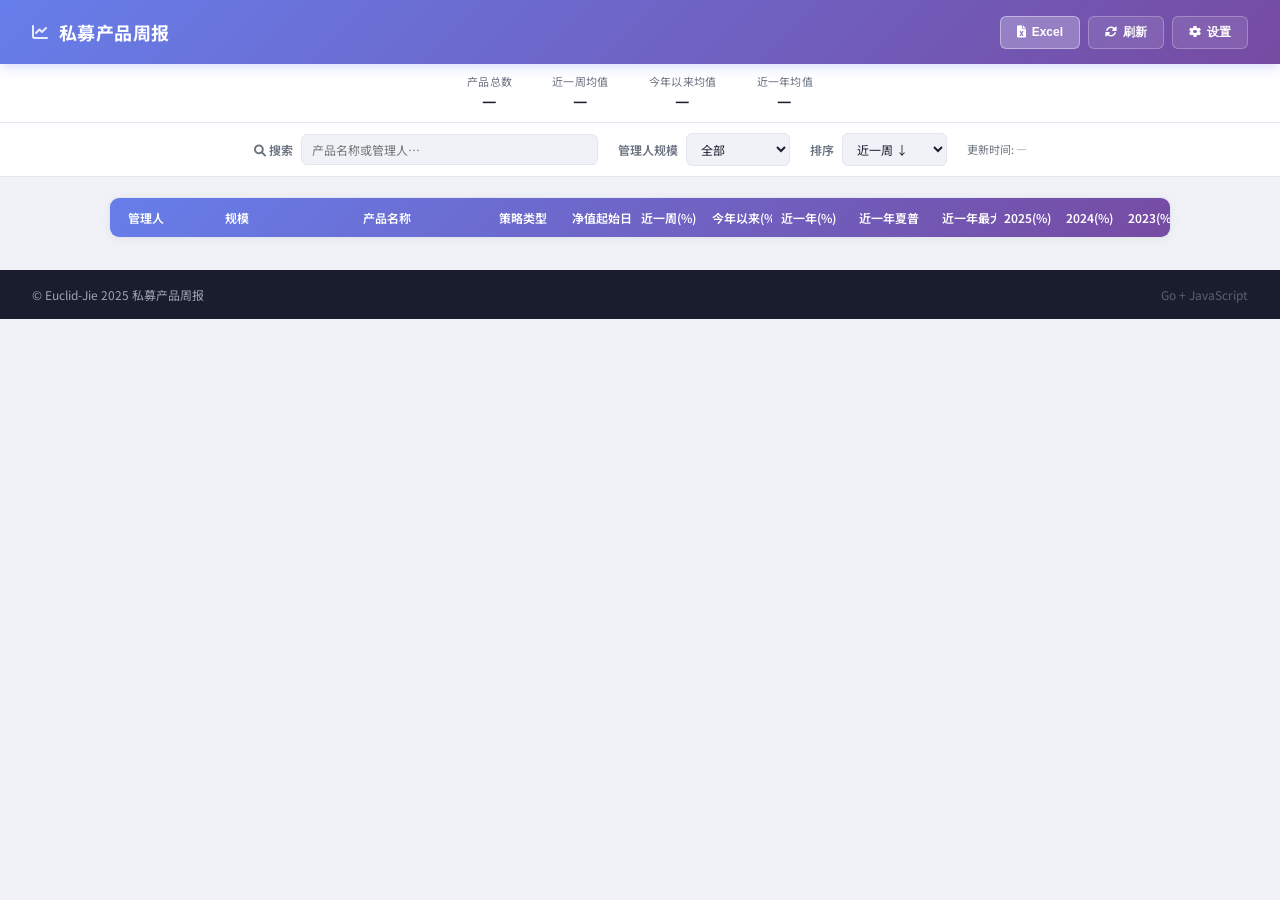
==== go/assets/templates/index.html @ f4b11f1a "v3: Go桌面应用重写，单exe分发 - 新增 go/ 目录：Go源码重写整个应用   - WebView2原生窗口，无需浏览器   - 静态资源全部内嵌进exe（embed）   - ico编译进" ====
<!DOCTYPE html>
<html lang="zh-CN">
<head>
    <meta charset="UTF-8">
    <meta name="viewport" content="width=device-width, initial-scale=1.0">
    <title>私募产品周报</title>
    <link rel="icon" href="/icon.ico" type="image/x-icon">
    <link rel="stylesheet" href="/static/style.css">
    <link rel="stylesheet" href="https://cdnjs.cloudflare.com/ajax/libs/font-awesome/6.0.0/css/all.min.css">
    <link href="https://fonts.googleapis.com/css2?family=Noto+Sans+SC:wght@400;500;600;700&display=swap" rel="stylesheet">
</head>
<body>

<header class="header">
    <div class="header-content">
        <h1><i class="fas fa-chart-line"></i> 私募产品周报 <span class="header-meta" id="headerMeta"></span></h1>
    </div>
    <div class="export-controls">
        <button onclick="exportExcel()" class="btn btn-primary"><i class="fas fa-file-excel"></i> Excel</button>
        <button onclick="refreshData()" class="btn btn-secondary"><i class="fas fa-sync-alt"></i> 刷新</button>
        <button onclick="openSettings()" class="btn btn-secondary"><i class="fas fa-cog"></i> 设置</button>
    </div>
</header>

<div class="app-body">
    <!-- 左侧策略导航 -->
    <nav class="strategy-nav" id="strategyButtons"></nav>

    <!-- 右侧主内容 -->
    <div class="main-content">
        <div class="stats-bar">
            <div class="hstat">
                <div class="hstat-label">产品总数</div>
                <div class="hstat-value" id="totalFunds">—</div>
            </div>
            <div class="hstat">
                <div class="hstat-label">近一周均值</div>
                <div class="hstat-value" id="avg_recent_week">—</div>
            </div>
            <div class="hstat">
                <div class="hstat-label">今年以来均值</div>
                <div class="hstat-value" id="avgYtd">—</div>
            </div>
            <div class="hstat">
                <div class="hstat-label">近一年均值</div>
                <div class="hstat-value" id="avg_recent_year">—</div>
            </div>
        </div>

        <div class="filter-controls">
            <div class="filter-group">
                <label><i class="fas fa-search"></i> 搜索</label>
                <input type="text" id="searchInput" placeholder="产品名称或管理人…" onkeyup="filterTable()">
            </div>
            <div class="filter-group">
                <label>管理人规模</label>
                <select id="scaleSelect" onchange="filterByScale()">
                    <option value="all" selected>全部</option>
                    <option value="large">50亿及以上</option>
                    <option value="small">50亿以下</option>
                </select>
            </div>
            <div class="filter-group">
                <label>排序</label>
                <select id="sortSelect" onchange="sortTable()">
                    <option value="recent_week">近一周 ↓</option>
                    <option value="ytd">今年以来 ↓</option>
                    <option value="recent_year">近一年 ↓</option>
                    <option value="name">产品名称</option>
                    <option value="manager">管理人</option>
                </select>
            </div>
            <div style="font-size:11px; color:var(--muted)">
                更新时间: <span id="updateTime">—</span>
            </div>
        </div>

        <div class="table-wrapper">
            <div class="table-container">
                <table id="fundTable">
                    <thead>
                        <tr>
                            <th>管理人</th>
                            <th>规模</th>
                            <th>产品名称</th>
                            <th>策略类型</th>
                            <th>净值起始日</th>
                            <th>近一周(%)</th>
                            <th>今年以来(%)</th>
                            <th>近一年(%)</th>
                            <th>近一年夏普</th>
                            <th>近一年最大回撤(%)</th>
                            <th>2025(%)</th>
                            <th>2024(%)</th>
                            <th>2023(%)</th>
                        </tr>
                    </thead>
                    <tbody id="tableBody"></tbody>
                </table>
            </div>
        </div>

        <footer class="footer">
            <span>© Euclid-Jie 2025 私募产品周报</span>
            <span class="copyright">Go + JavaScript</span>
        </footer>
    </div>
</div>

<div id="loading" class="loading">
    <i class="fas fa-spinner fa-spin"></i> 加载数据中…
</div>

<div id="settingsModal" style="display:none;position:fixed;inset:0;background:rgba(0,0,0,.5);z-index:1000;align-items:center;justify-content:center;">
  <div style="background:#fff;border-radius:8px;padding:28px 32px;width:420px;max-width:95vw;">
    <h2 style="margin:0 0 20px;font-size:16px;">设置</h2>
    <div style="display:grid;gap:10px;">
      <label style="font-size:13px;color:#555">数据库地址</label>
      <input id="s_host" placeholder="127.0.0.1" style="padding:6px 8px;border:1px solid #ddd;border-radius:4px;font-size:13px;">
      <label style="font-size:13px;color:#555">端口</label>
      <input id="s_port" placeholder="3306" style="padding:6px 8px;border:1px solid #ddd;border-radius:4px;font-size:13px;">
      <label style="font-size:13px;color:#555">用户名</label>
      <input id="s_user" placeholder="dev" style="padding:6px 8px;border:1px solid #ddd;border-radius:4px;font-size:13px;">
      <label style="font-size:13px;color:#555">密码</label>
      <input id="s_pass" type="password" style="padding:6px 8px;border:1px solid #ddd;border-radius:4px;font-size:13px;">
      <label style="font-size:13px;color:#555">最新交易日 (last_day)</label>
      <input id="s_lastday" placeholder="2026-05-22" style="padding:6px 8px;border:1px solid #ddd;border-radius:4px;font-size:13px;">
      <label style="font-size:13px;color:#555">更新节假日文件 (Chinese_special_holiday.txt)</label>
      <input id="s_holiday" type="file" accept=".txt" style="font-size:13px;">
    </div>
    <div id="settingsMsg" style="min-height:20px;font-size:12px;margin-top:10px;color:green;"></div>
    <div style="display:flex;gap:10px;justify-content:flex-end;margin-top:16px;">
      <button onclick="closeSettings()" style="padding:6px 16px;border:1px solid #ddd;background:#f5f5f5;border-radius:4px;cursor:pointer;">取消</button>
      <button onclick="saveSettings()" style="padding:6px 16px;background:#4c51bf;color:#fff;border:none;border-radius:4px;cursor:pointer;">保存</button>
    </div>
  </div>
</div>

<script>
    let allFundsData = [];
    let fundsData = [];
    let currentStrategy = 'all';
    let currentScale = 'all';
    let currentSearch = '';

    async function loadIntervals() {
        try {
            const d = await (await fetch('/api/intervals')).json();
            document.getElementById('headerMeta').textContent =
                `近一周 ${d.week_begin} ~ ${d.week_end} · 今年以来 ${d.ytd_begin} ~ ${d.ytd_end}`;
        } catch (e) {}
    }

    async function loadData() {
        showLoading(true);
        try {
            const data = await (await fetch('/api/data')).json();
            allFundsData = data.funds;
            fundsData = [...allFundsData];
            filterAndRender();
            document.getElementById('updateTime').textContent = new Date().toLocaleString('zh-CN');
        } catch (e) {
            alert('加载数据失败，请检查网络连接');
        }
        showLoading(false);
    }

    async function loadStrategies() {
        try {
            const data = await (await fetch('/api/strategies')).json();
            const container = document.getElementById('strategyButtons');
            container.innerHTML = '';

            const allBtn = document.createElement('button');
            allBtn.className = 'strategy-btn active';
            allBtn.innerHTML = '<i class="fas fa-th-large"></i><span>全部</span>';
            allBtn.dataset.strategy = 'all';
            allBtn.onclick = () => filterByStrategy('all');
            container.appendChild(allBtn);

            data.strategies.forEach(s => {
                const btn = document.createElement('button');
                btn.className = 'strategy-btn';
                btn.innerHTML = `<span>${s}</span>`;
                btn.dataset.strategy = s;
                btn.onclick = () => filterByStrategy(s);
                container.appendChild(btn);
            });
        } catch (e) {}
    }

    function filterByStrategy(strategy) {
        currentStrategy = strategy;
        document.querySelectorAll('.strategy-btn').forEach(btn => {
            btn.classList.toggle('active', btn.dataset.strategy === strategy);
        });
        filterAndRender();
    }

    function filterByScale() {
        currentScale = document.getElementById('scaleSelect').value;
        filterAndRender();
    }

    function filterTable() {
        currentSearch = document.getElementById('searchInput').value.toLowerCase();
        filterAndRender();
    }

    function filterAndRender() {
        fundsData = allFundsData.filter(fund => {
            if (currentStrategy !== 'all' && fund.strategy !== currentStrategy) return false;
            if (currentScale === 'large' && fund.scale_level === '小厂') return false;
            if (currentScale === 'small' && fund.scale_level === '大厂') return false;
            if (currentSearch) {
                const m = (fund.manager || '').toLowerCase();
                const p = (fund.product_name || '').toLowerCase();
                if (!m.includes(currentSearch) && !p.includes(currentSearch)) return false;
            }
            return true;
        });
        sortTable();
        updateStats();
    }

    function renderTable(data) {
        const tbody = document.getElementById('tableBody');
        tbody.innerHTML = '';
        const fmt = v => {
            if (v === undefined || v === 'nan' || v === '-') return '-';
            const n = parseFloat(v);
            return isNaN(n) ? v : n.toFixed(2);
        };
        const cls = (v, inv = false) => {
            const n = parseFloat(v);
            if (isNaN(n)) return '';
            if (n > 0) return inv ? 'negative' : 'positive';
            if (n < 0) return inv ? 'positive' : 'negative';
            return '';
        };
        data.forEach(fund => {
            const tr = document.createElement('tr');
            if (fund.manager === '基准') tr.classList.add('benchmark-row');
            tr.innerHTML = `
                <td>${fund.manager || '-'}</td>
                <td class="scale">${fund.scale || '-'}</td>
                <td class="product-name">${fund.product_name || '-'}</td>
                <td>${fund.strategy || '-'}</td>
                <td>${fund.start_date || '-'}</td>
                <td class="${cls(fund.recent_week)} highlight">${fmt(fund.recent_week)}</td>
                <td class="${cls(fund.ytd)} highlight">${fmt(fund.ytd)}</td>
                <td class="${cls(fund.recent_year)}">${fmt(fund.recent_year)}</td>
                <td class="${cls(fund.recent_year_sharpe)}">${fmt(fund.recent_year_sharpe)}</td>
                <td class="mdd">${fmt(fund.recent_year_mdd)}</td>
                <td class="${cls(fund.y2025)}">${fmt(fund.y2025)}</td>
                <td class="${cls(fund.y2024)}">${fmt(fund.y2024)}</td>
                <td class="${cls(fund.y2023)}">${fmt(fund.y2023)}</td>
            `;
            tbody.appendChild(tr);
        });
    }

    function sortTable() {
        const by = document.getElementById('sortSelect').value;
        const numVal = (f, k) => { const v = parseFloat(f[k]); return isNaN(v) ? null : v; };
        const sorted = [...fundsData].sort((a, b) => {
            switch (by) {
                case 'name':    return (a.product_name || '').localeCompare(b.product_name || '');
                case 'manager': return (a.manager || '').localeCompare(b.manager || '');
                default: {
                    const k = by;
                    const av = numVal(a, k), bv = numVal(b, k);
                    if (av === null && bv === null) return 0;
                    if (av === null) return 1;
                    if (bv === null) return -1;
                    return bv - av;
                }
            }
        });
        renderTable(sorted);
    }

    function updateStats() {
        const d = fundsData.filter(f => f.scale_level !== 'benchmark');
        document.getElementById('totalFunds').textContent = d.length;
        const avg = key => {
            const vals = d.map(f => parseFloat(f[key])).filter(v => !isNaN(v));
            if (!vals.length) return '—';
            return (vals.reduce((a, b) => a + b, 0) / vals.length).toFixed(2) + '%';
        };
        document.getElementById('avg_recent_week').textContent = avg('recent_week');
        document.getElementById('avgYtd').textContent = avg('ytd');
        document.getElementById('avg_recent_year').textContent = avg('recent_year');
    }

    function exportExcel() { window.open('/api/export/excel', '_blank'); }
    function refreshData() { fetch('/api/refresh', {method:'POST'}).then(() => loadData()); }
    function showLoading(s) { document.getElementById('loading').style.display = s ? 'flex' : 'none'; }

    async function openSettings() {
        const d = await (await fetch('/api/config')).json();
        document.getElementById('s_host').value = d.db_host || '';
        document.getElementById('s_port').value = d.db_port || '3306';
        document.getElementById('s_user').value = d.db_user || '';
        document.getElementById('s_pass').value = d.db_pass || '';
        document.getElementById('s_lastday').value = d.last_day || '';
        document.getElementById('settingsMsg').textContent = '';
        document.getElementById('settingsModal').style.display = 'flex';
    }
    function closeSettings() { document.getElementById('settingsModal').style.display = 'none'; }

    async function saveSettings() {
        const msg = document.getElementById('settingsMsg');
        const body = {
            db_host: document.getElementById('s_host').value.trim(),
            db_port: document.getElementById('s_port').value.trim() || '3306',
            db_user: document.getElementById('s_user').value.trim(),
            db_pass: document.getElementById('s_pass').value,
            last_day: document.getElementById('s_lastday').value.trim(),
        };
        const r = await fetch('/api/config', {method:'POST', headers:{'Content-Type':'application/json'}, body: JSON.stringify(body)});
        if (!r.ok) { msg.style.color='red'; msg.textContent = '保存失败: ' + await r.text(); return; }

        const file = document.getElementById('s_holiday').files[0];
        if (file) {
            const fd = new FormData(); fd.append('file', file);
            const r2 = await fetch('/api/config/holiday', {method:'POST', body: fd});
            if (!r2.ok) { msg.style.color='red'; msg.textContent = '节假日文件上传失败'; return; }
        }

        msg.style.color = 'green'; msg.textContent = '保存成功，数据已刷新';
        loadIntervals(); loadData(); loadStrategies();
        setTimeout(closeSettings, 1000);
    }

    document.addEventListener('DOMContentLoaded', () => {
        loadIntervals();
        loadStrategies();
        fetch('/api/status').then(r => r.json()).then(d => {
            if (!d.configured) { openSettings(); } else { loadData(); }
        });
    });

    document.addEventListener('keydown', e => {
        if (e.ctrlKey && e.key === 's') { e.preventDefault(); exportExcel(); }
        if (e.ctrlKey && e.key === 'f') { e.preventDefault(); document.getElementById('searchInput').focus(); }
    });
</script>
</body>
</html>
---- static/style.css ----
* { margin: 0; padding: 0; box-sizing: border-box; }

:root {
    --accent: #667eea;
    --accent2: #764ba2;
    --bg: #f0f2f8;
    --surface: #ffffff;
    --border: #e2e6f0;
    --text: #1a1d2e;
    --muted: #6b7280;
    --positive: #e53e3e;
    --negative: #38a169;
    --highlight-bg: rgba(102,126,234,0.07);
}

body {
    font-family: 'Noto Sans SC', 'PingFang SC', 'Microsoft YaHei', sans-serif;
    background: var(--bg);
    min-height: 100vh;
    color: var(--text);
    font-size: 13px;
}

/* ── Header ── */
.header {
    background: linear-gradient(135deg, #667eea 0%, #764ba2 100%);
    color: white;
    padding: 0 32px;
    display: flex;
    justify-content: space-between;
    align-items: center;
    height: 64px;
    position: sticky;
    top: 0;
    z-index: 100;
    box-shadow: 0 2px 12px rgba(102,126,234,0.3);
}

.header-content h1 {
    font-size: 18px;
    font-weight: 700;
    letter-spacing: 0.5px;
    display: flex;
    align-items: center;
    gap: 10px;
}

.header-content h1 i { font-size: 16px; opacity: 0.85; }
.header-meta { font-size: 11px; font-weight: 400; opacity: 0.65; letter-spacing: 0.3px; }
.subtitle { display: none; }

.stats-bar {
    background: var(--surface);
    border-bottom: 1px solid var(--border);
    padding: 10px 32px;
    display: flex;
    gap: 40px;
    justify-content: center;
}

.hstat {
    text-align: center;
    line-height: 1.4;
}

.hstat-label {
    font-size: 11px;
    color: var(--muted);
    letter-spacing: 0.3px;
}

.hstat-value {
    font-size: 16px;
    font-weight: 700;
    color: var(--text);
}

.export-controls {
    display: flex;
    gap: 8px;
}

/* ── Buttons ── */
.btn {
    padding: 7px 16px;
    border: none;
    border-radius: 6px;
    font-size: 12px;
    font-weight: 600;
    cursor: pointer;
    transition: opacity 0.2s, transform 0.15s;
    display: flex;
    align-items: center;
    gap: 6px;
    white-space: nowrap;
}

.btn:hover { opacity: 0.88; transform: translateY(-1px); }

.btn-primary  { background: rgba(255,255,255,0.25); color: white; border: 1px solid rgba(255,255,255,0.4); }
.btn-warning  { background: rgba(255,255,255,0.15); color: white; border: 1px solid rgba(255,255,255,0.3); }
.btn-secondary{ background: rgba(255,255,255,0.1);  color: white; border: 1px solid rgba(255,255,255,0.25); }

/* ── Strategy Tabs ── */
.strategy-bar {
    background: var(--surface);
    border-bottom: 1px solid var(--border);
    padding: 0 32px;
    display: flex;
    gap: 0;
    overflow-x: auto;
    scrollbar-width: none;
    justify-content: center;
}

.strategy-bar::-webkit-scrollbar { display: none; }

.strategy-btn {
    padding: 12px 18px;
    border: none;
    background: none;
    color: var(--muted);
    font-size: 13px;
    font-weight: 500;
    cursor: pointer;
    border-bottom: 2px solid transparent;
    transition: color 0.2s, border-color 0.2s;
    white-space: nowrap;
    font-family: inherit;
}

.strategy-btn:hover { color: var(--accent); }

.strategy-btn.active {
    color: var(--accent);
    border-bottom-color: var(--accent);
    font-weight: 600;
}

/* ── Filter Bar ── */
.filter-controls {
    background: var(--surface);
    padding: 10px 32px;
    display: flex;
    gap: 20px;
    align-items: center;
    border-bottom: 1px solid var(--border);
    flex-wrap: wrap;
    justify-content: center;
}

.filter-group {
    display: flex;
    align-items: center;
    gap: 8px;
}

.filter-group label {
    font-size: 12px;
    font-weight: 600;
    color: var(--muted);
    white-space: nowrap;
}

.filter-group input,
.filter-group select {
    padding: 6px 10px;
    border: 1px solid var(--border);
    border-radius: 6px;
    font-size: 12px;
    font-family: inherit;
    background: var(--bg);
    color: var(--text);
    transition: border-color 0.2s;
}

.filter-group input:focus,
.filter-group select:focus {
    outline: none;
    border-color: var(--accent);
    background: white;
}

/* ── Table Wrapper ── */
.table-wrapper {
    padding: 20px 32px 32px;
}

.table-container {
    overflow-x: auto;
    border-radius: 10px;
    border: 1px solid var(--border);
    box-shadow: 0 2px 12px rgba(0,0,0,0.05);
    max-width: fit-content;
    margin: 0 auto;
}

/* ── Table ── */
table {
    border-collapse: collapse;
    table-layout: fixed;
    width: 1060px;
    min-width: 1060px;
    background: var(--surface);
}

thead {
    background: linear-gradient(135deg, #667eea 0%, #764ba2 100%);
    color: white;
}

th {
    padding: 11px 8px;
    text-align: center;
    font-weight: 600;
    font-size: 12px;
    white-space: nowrap;
    overflow: hidden;
}

/* Column widths */
th:nth-child(1), td:nth-child(1) { width: 72px; }   /* 管理人 */
th:nth-child(2), td:nth-child(2) { width: 110px; }  /* 规模 */
th:nth-child(3), td:nth-child(3) { width: 190px; }  /* 产品名称 */
th:nth-child(4), td:nth-child(4) { width: 82px; }   /* 净值起始日 */
th:nth-child(5), td:nth-child(5) { width: 68px; }   /* 近一周 */
th:nth-child(6), td:nth-child(6) { width: 72px; }   /* 今年以来 */
th:nth-child(7), td:nth-child(7) { width: 68px; }   /* 近一年 */
th:nth-child(8), td:nth-child(8) { width: 72px; }   /* 近一年夏普 */
th:nth-child(9), td:nth-child(9) { width: 90px; }   /* 近一年MDD */
th:nth-child(10), td:nth-child(10) { width: 62px; } /* 2025 */
th:nth-child(11), td:nth-child(11) { width: 62px; } /* 2024 */
th:nth-child(12), td:nth-child(12) { width: 62px; } /* 2023 */

td {
    padding: 10px 8px;
    text-align: center;
    border-bottom: 1px solid var(--border);
    font-size: 12px;
    overflow: hidden;
    text-overflow: ellipsis;
    white-space: nowrap;
}

tbody tr { transition: background 0.15s; }
tbody tr:last-child td { border-bottom: none; }
tbody tr:hover { background: var(--highlight-bg); }

.positive { color: var(--positive); font-weight: 600; }
.negative { color: var(--negative); font-weight: 600; }

.mdd { color: var(--muted) !important; font-weight: 400; }

.product-name {
    text-align: left;
    font-weight: 500;
    color: var(--text);
    padding-left: 12px;
}

.scale { font-size: 11px; color: var(--muted); }

/* Benchmark row */
.benchmark-row { background: #fffbeb !important; }
.benchmark-row:hover { background: #fef3c7 !important; }
.benchmark-row td { font-weight: 600; }
.benchmark-row td:first-child { color: #b45309 !important; }

/* ── Loading ── */
.loading {
    display: none;
    position: fixed;
    inset: 0;
    background: rgba(255,255,255,0.85);
    justify-content: center;
    align-items: center;
    z-index: 1000;
    font-size: 15px;
    color: var(--accent);
    gap: 10px;
    backdrop-filter: blur(2px);
}

/* ── Footer ── */
.footer {
    background: #1a1d2e;
    color: #9ca3af;
    padding: 16px 32px;
    display: flex;
    justify-content: space-between;
    align-items: center;
    font-size: 12px;
}

.copyright { opacity: 0.5; }

@media (max-width: 900px) {
    .header { padding: 0 16px; height: auto; flex-wrap: wrap; gap: 10px; padding: 12px 16px; }
    .header-stats { display: none; }
    .strategy-bar, .filter-controls, .table-wrapper { padding-left: 16px; padding-right: 16px; }
}
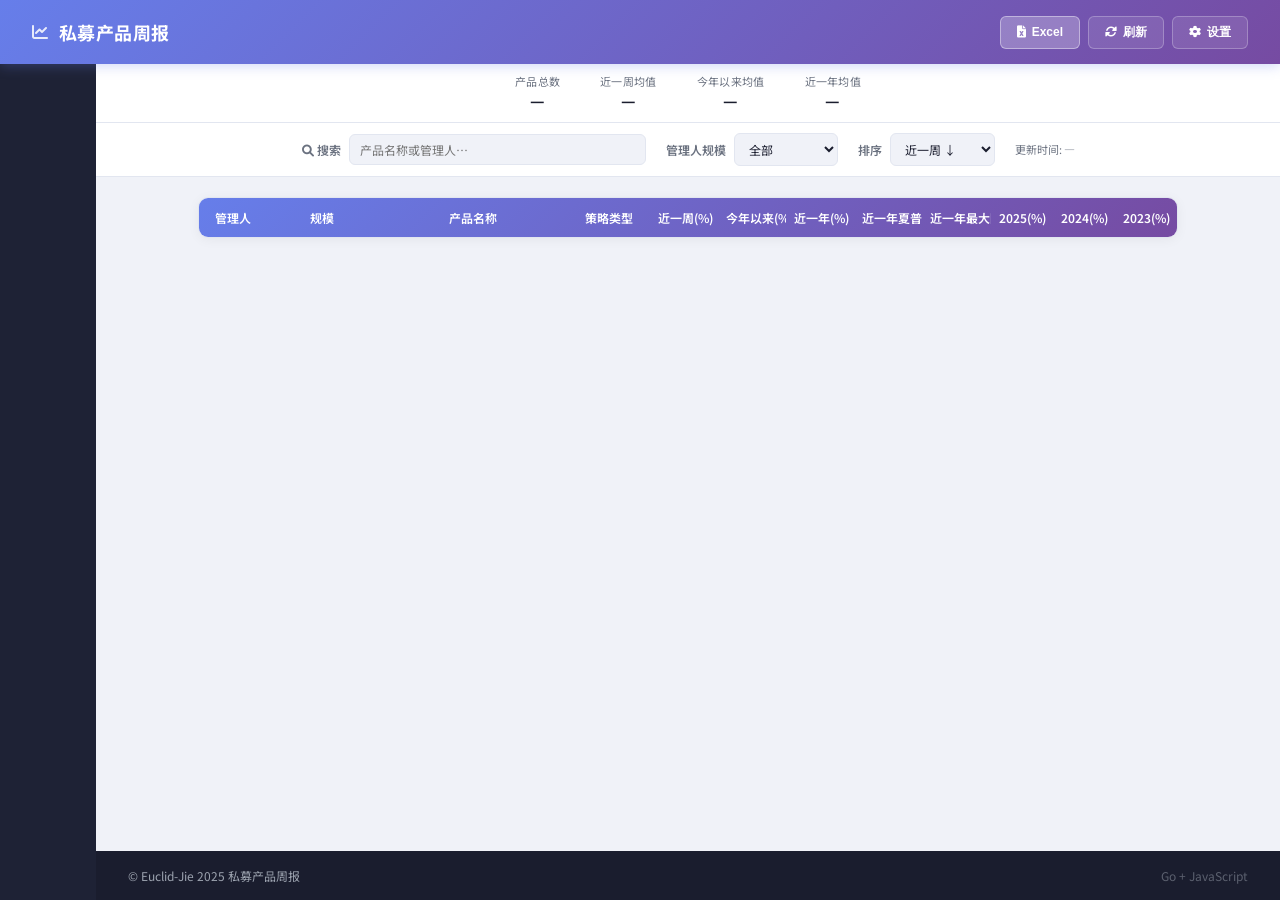
==== commit dc63cfbf: "v3.1: 服务端pivot提速10x，去除净值起始日列，DB连接池复用 - nav_interval_metrics 改用 GROUP BY + MAX(CASE WHEN) 服务端pivot，  " ====
--- a/go/assets/templates/index.html
+++ b/go/assets/templates/index.html
@@ -84,7 +84,6 @@
                             <th>规模</th>
                             <th>产品名称</th>
                             <th>策略类型</th>
-                            <th>净值起始日</th>
                             <th>近一周(%)</th>
                             <th>今年以来(%)</th>
                             <th>近一年(%)</th>
@@ -246,7 +245,6 @@
                 <td class="scale">${fund.scale || '-'}</td>
                 <td class="product-name">${fund.product_name || '-'}</td>
                 <td>${fund.strategy || '-'}</td>
-                <td>${fund.start_date || '-'}</td>
                 <td class="${cls(fund.recent_week)} highlight">${fmt(fund.recent_week)}</td>
                 <td class="${cls(fund.ytd)} highlight">${fmt(fund.ytd)}</td>
                 <td class="${cls(fund.recent_year)}">${fmt(fund.recent_year)}</td>
--- a/static/style.css
+++ b/static/style.css
@@ -16,9 +16,73 @@
 body {
     font-family: 'Noto Sans SC', 'PingFang SC', 'Microsoft YaHei', sans-serif;
     background: var(--bg);
-    min-height: 100vh;
+    height: 100vh;
     color: var(--text);
     font-size: 13px;
+    display: flex;
+    flex-direction: column;
+    overflow: hidden;
+}
+
+/* ── App Body (sidebar + main) ── */
+.app-body {
+    display: flex;
+    flex: 1;
+    min-height: 0;
+}
+
+/* ── Strategy Sidebar ── */
+.strategy-nav {
+    width: 96px;
+    background: #1e2235;
+    display: flex;
+    flex-direction: column;
+    gap: 2px;
+    padding: 10px 6px;
+    overflow-y: auto;
+    overflow-x: hidden;
+    scrollbar-width: thin;
+    scrollbar-color: #3a3f5c transparent;
+    flex-shrink: 0;
+}
+
+.strategy-nav::-webkit-scrollbar { width: 3px; }
+.strategy-nav::-webkit-scrollbar-thumb { background: #3a3f5c; border-radius: 2px; }
+
+.strategy-btn {
+    width: 100%;
+    padding: 8px 6px;
+    border: none;
+    background: transparent;
+    color: #8892b0;
+    font-size: 12px;
+    font-weight: 500;
+    cursor: pointer;
+    border-radius: 6px;
+    transition: background 0.15s, color 0.15s;
+    display: flex;
+    flex-direction: column;
+    align-items: center;
+    gap: 4px;
+    text-align: center;
+    line-height: 1.3;
+    font-family: inherit;
+    word-break: break-all;
+}
+
+.strategy-btn i { font-size: 14px; opacity: 0.7; }
+.strategy-btn span { font-size: 11px; }
+.strategy-btn:hover { background: #2a3050; color: #ccd6f6; }
+.strategy-btn.active { background: linear-gradient(135deg, #667eea, #764ba2); color: #fff; }
+.strategy-btn.active i { opacity: 1; }
+
+/* ── Main Content ── */
+.main-content {
+    flex: 1;
+    display: flex;
+    flex-direction: column;
+    min-width: 0;
+    min-height: 0;
 }
 
 /* ── Header ── */
@@ -56,6 +120,7 @@
     display: flex;
     gap: 40px;
     justify-content: center;
+    flex-shrink: 0;
 }
 
 .hstat {
@@ -101,42 +166,6 @@
 .btn-warning  { background: rgba(255,255,255,0.15); color: white; border: 1px solid rgba(255,255,255,0.3); }
 .btn-secondary{ background: rgba(255,255,255,0.1);  color: white; border: 1px solid rgba(255,255,255,0.25); }
 
-/* ── Strategy Tabs ── */
-.strategy-bar {
-    background: var(--surface);
-    border-bottom: 1px solid var(--border);
-    padding: 0 32px;
-    display: flex;
-    gap: 0;
-    overflow-x: auto;
-    scrollbar-width: none;
-    justify-content: center;
-}
-
-.strategy-bar::-webkit-scrollbar { display: none; }
-
-.strategy-btn {
-    padding: 12px 18px;
-    border: none;
-    background: none;
-    color: var(--muted);
-    font-size: 13px;
-    font-weight: 500;
-    cursor: pointer;
-    border-bottom: 2px solid transparent;
-    transition: color 0.2s, border-color 0.2s;
-    white-space: nowrap;
-    font-family: inherit;
-}
-
-.strategy-btn:hover { color: var(--accent); }
-
-.strategy-btn.active {
-    color: var(--accent);
-    border-bottom-color: var(--accent);
-    font-weight: 600;
-}
-
 /* ── Filter Bar ── */
 .filter-controls {
     background: var(--surface);
@@ -147,6 +176,7 @@
     border-bottom: 1px solid var(--border);
     flex-wrap: wrap;
     justify-content: center;
+    flex-shrink: 0;
 }
 
 .filter-group {
@@ -183,30 +213,38 @@
 
 /* ── Table Wrapper ── */
 .table-wrapper {
-    padding: 20px 32px 32px;
+    padding: 20px 32px;
+    flex: 1;
+    overflow-y: auto;
+    min-height: 0;
 }
 
 .table-container {
     overflow-x: auto;
+    overflow-y: auto;
     border-radius: 10px;
     border: 1px solid var(--border);
     box-shadow: 0 2px 12px rgba(0,0,0,0.05);
     max-width: fit-content;
     margin: 0 auto;
+    max-height: 100%;
 }
 
 /* ── Table ── */
 table {
     border-collapse: collapse;
     table-layout: fixed;
-    width: 1060px;
-    min-width: 1060px;
+    width: 978px;
+    min-width: 978px;
     background: var(--surface);
 }
 
 thead {
     background: linear-gradient(135deg, #667eea 0%, #764ba2 100%);
     color: white;
+    position: sticky;
+    top: 0;
+    z-index: 1;
 }
 
 th {
@@ -219,15 +257,15 @@
 }
 
 /* Column widths */
-th:nth-child(1), td:nth-child(1) { width: 72px; }   /* 管理人 */
+th:nth-child(1), td:nth-child(1) { width: 68px; }   /* 管理人 */
 th:nth-child(2), td:nth-child(2) { width: 110px; }  /* 规模 */
 th:nth-child(3), td:nth-child(3) { width: 190px; }  /* 产品名称 */
-th:nth-child(4), td:nth-child(4) { width: 82px; }   /* 净值起始日 */
+th:nth-child(4), td:nth-child(4) { width: 82px; }   /* 策略类型 */
 th:nth-child(5), td:nth-child(5) { width: 68px; }   /* 近一周 */
-th:nth-child(6), td:nth-child(6) { width: 72px; }   /* 今年以来 */
+th:nth-child(6), td:nth-child(6) { width: 68px; }   /* 今年以来 */
 th:nth-child(7), td:nth-child(7) { width: 68px; }   /* 近一年 */
-th:nth-child(8), td:nth-child(8) { width: 72px; }   /* 近一年夏普 */
-th:nth-child(9), td:nth-child(9) { width: 90px; }   /* 近一年MDD */
+th:nth-child(8), td:nth-child(8) { width: 68px; }   /* 近一年夏普 */
+th:nth-child(9), td:nth-child(9) { width: 68px; }   /* 近一年MDD */
 th:nth-child(10), td:nth-child(10) { width: 62px; } /* 2025 */
 th:nth-child(11), td:nth-child(11) { width: 62px; } /* 2024 */
 th:nth-child(12), td:nth-child(12) { width: 62px; } /* 2023 */
@@ -290,6 +328,7 @@
     justify-content: space-between;
     align-items: center;
     font-size: 12px;
+    flex-shrink: 0;
 }
 
 .copyright { opacity: 0.5; }
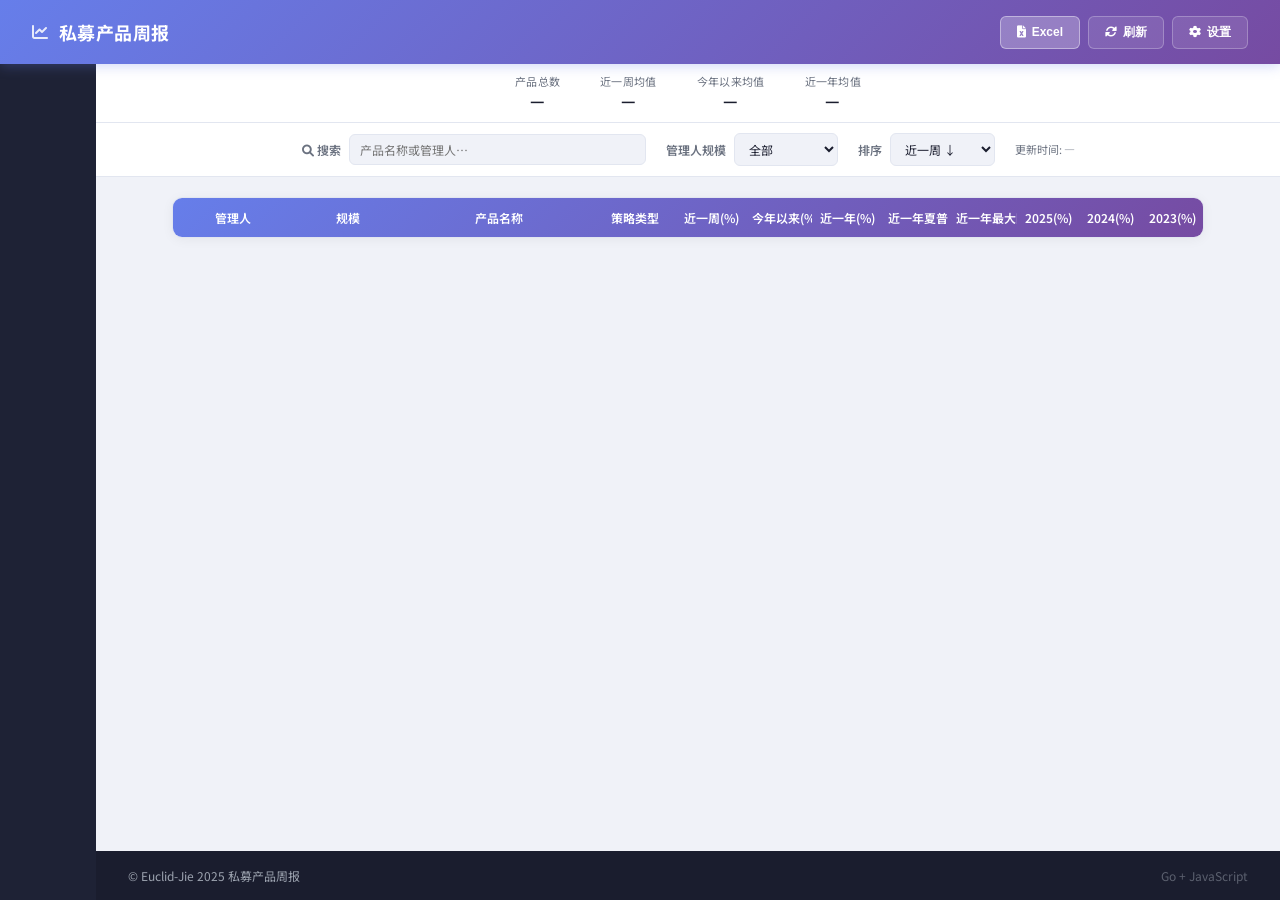
==== commit bcc2f3ad: "Improve error handling and empty state messaging - Add fetchJSON helper for consistent error handlin" ====
--- a/go/assets/templates/index.html
+++ b/go/assets/templates/index.html
@@ -141,10 +141,25 @@
     let currentStrategy = 'all';
     let currentScale = 'all';
     let currentSearch = '';
+    let dataLoadMessage = '';
+
+    const escapeHtml = value => String(value ?? '-')
+        .replace(/&/g, '&amp;')
+        .replace(/</g, '&lt;')
+        .replace(/>/g, '&gt;')
+        .replace(/"/g, '&quot;')
+        .replace(/'/g, '&#39;');
+
+    async function fetchJSON(url, options) {
+        const response = await fetch(url, options);
+        if (response.ok) return await response.json();
+        const text = await response.text();
+        throw new Error(text.trim() || `请求失败 (${response.status})`);
+    }
 
     async function loadIntervals() {
         try {
-            const d = await (await fetch('/api/intervals')).json();
+            const d = await fetchJSON('/api/intervals');
             document.getElementById('headerMeta').textContent =
                 `近一周 ${d.week_begin} ~ ${d.week_end} · 今年以来 ${d.ytd_begin} ~ ${d.ytd_end}`;
         } catch (e) {}
@@ -153,20 +168,21 @@
     async function loadData() {
         showLoading(true);
         try {
-            const data = await (await fetch('/api/data')).json();
-            allFundsData = data.funds;
+            const data = await fetchJSON('/api/data');
+            dataLoadMessage = data.message || '';
+            allFundsData = Array.isArray(data.funds) ? data.funds : [];
             fundsData = [...allFundsData];
             filterAndRender();
             document.getElementById('updateTime').textContent = new Date().toLocaleString('zh-CN');
         } catch (e) {
-            alert('加载数据失败，请检查网络连接');
+            alert('加载数据失败：' + (e.message || '请检查服务和数据库配置'));
         }
         showLoading(false);
     }
 
     async function loadStrategies() {
         try {
-            const data = await (await fetch('/api/strategies')).json();
+            const data = await fetchJSON('/api/strategies');
             const container = document.getElementById('strategyButtons');
             container.innerHTML = '';
 
@@ -225,6 +241,11 @@
     function renderTable(data) {
         const tbody = document.getElementById('tableBody');
         tbody.innerHTML = '';
+        if (!data.length) {
+            const message = dataLoadMessage || '当前筛选条件下暂无数据';
+            tbody.innerHTML = `<tr><td colspan="12" style="padding:28px;color:#6b7280;text-align:center;white-space:normal;">${escapeHtml(message)}</td></tr>`;
+            return;
+        }
         const fmt = v => {
             if (v === undefined || v === 'nan' || v === '-') return '-';
             const n = parseFloat(v);
@@ -292,11 +313,18 @@
     }
 
     function exportExcel() { window.open('/api/export/excel', '_blank'); }
-    function refreshData() { fetch('/api/refresh', {method:'POST'}).then(() => loadData()); }
+    async function refreshData() {
+        try {
+            await fetchJSON('/api/refresh', {method:'POST'});
+            await loadData();
+        } catch (e) {
+            alert('刷新失败：' + (e.message || '请检查服务和数据库配置'));
+        }
+    }
     function showLoading(s) { document.getElementById('loading').style.display = s ? 'flex' : 'none'; }
 
     async function openSettings() {
-        const d = await (await fetch('/api/config')).json();
+        const d = await fetchJSON('/api/config');
         document.getElementById('s_host').value = d.db_host || '';
         document.getElementById('s_port').value = d.db_port || '3306';
         document.getElementById('s_user').value = d.db_user || '';
@@ -316,14 +344,20 @@
             db_pass: document.getElementById('s_pass').value,
             last_day: document.getElementById('s_lastday').value.trim(),
         };
-        const r = await fetch('/api/config', {method:'POST', headers:{'Content-Type':'application/json'}, body: JSON.stringify(body)});
-        if (!r.ok) { msg.style.color='red'; msg.textContent = '保存失败: ' + await r.text(); return; }
+        try {
+            await fetchJSON('/api/config', {method:'POST', headers:{'Content-Type':'application/json'}, body: JSON.stringify(body)});
+        } catch (e) {
+            msg.style.color='red'; msg.textContent = '保存失败: ' + e.message; return;
+        }
 
         const file = document.getElementById('s_holiday').files[0];
         if (file) {
             const fd = new FormData(); fd.append('file', file);
-            const r2 = await fetch('/api/config/holiday', {method:'POST', body: fd});
-            if (!r2.ok) { msg.style.color='red'; msg.textContent = '节假日文件上传失败'; return; }
+            try {
+                await fetchJSON('/api/config/holiday', {method:'POST', body: fd});
+            } catch (e) {
+                msg.style.color='red'; msg.textContent = '节假日文件上传失败: ' + e.message; return;
+            }
         }
 
         msg.style.color = 'green'; msg.textContent = '保存成功，数据已刷新';
@@ -334,7 +368,7 @@
     document.addEventListener('DOMContentLoaded', () => {
         loadIntervals();
         loadStrategies();
-        fetch('/api/status').then(r => r.json()).then(d => {
+        fetchJSON('/api/status').then(d => {
             if (!d.configured) { openSettings(); } else { loadData(); }
         });
     });
--- a/static/style.css
+++ b/static/style.css
@@ -234,8 +234,8 @@
 table {
     border-collapse: collapse;
     table-layout: fixed;
-    width: 978px;
-    min-width: 978px;
+    width: 1030px;
+    min-width: 1030px;
     background: var(--surface);
 }
 
@@ -257,7 +257,7 @@
 }
 
 /* Column widths */
-th:nth-child(1), td:nth-child(1) { width: 68px; }   /* 管理人 */
+th:nth-child(1), td:nth-child(1) { width: 120px; }  /* 管理人 */
 th:nth-child(2), td:nth-child(2) { width: 110px; }  /* 规模 */
 th:nth-child(3), td:nth-child(3) { width: 190px; }  /* 产品名称 */
 th:nth-child(4), td:nth-child(4) { width: 82px; }   /* 策略类型 */
@@ -338,3 +338,487 @@
     .header-stats { display: none; }
     .strategy-bar, .filter-controls, .table-wrapper { padding-left: 16px; padding-right: 16px; }
 }
+
+.web-mode {
+    --web-bg: #f6f8fa;
+    --web-surface: #ffffff;
+    --web-surface-2: #f6f8fa;
+    --web-border: #d0d7de;
+    --web-border-muted: #d8dee4;
+    --web-text: #24292f;
+    --web-muted: #57606a;
+    --web-accent: #0969da;
+    --web-accent-soft: #ddf4ff;
+    --web-success-soft: #dafbe1;
+    --web-danger-soft: #ffebe9;
+    --web-sans: -apple-system, BlinkMacSystemFont, "Segoe UI", "Noto Sans SC", "Microsoft YaHei", sans-serif;
+    background: var(--web-bg);
+    color: var(--web-text);
+    min-height: 100vh;
+    height: auto;
+    overflow: auto;
+    display: block;
+    font-family: var(--web-sans);
+}
+
+.web-mode button,
+.web-mode input,
+.web-mode select {
+    font: inherit;
+}
+
+.web-topbar {
+    min-height: 56px;
+    display: flex;
+    align-items: center;
+    justify-content: space-between;
+    gap: 16px;
+    padding: 10px 20px;
+    background: var(--web-surface);
+    border-bottom: 1px solid var(--web-border);
+    position: sticky;
+    top: 0;
+    z-index: 20;
+}
+
+.web-brand,
+.web-actions {
+    display: flex;
+    align-items: center;
+    gap: 10px;
+    min-width: 0;
+}
+
+.web-mark {
+    width: 12px;
+    height: 12px;
+    border-radius: 50%;
+    background: #2da44e;
+    box-shadow: inset 0 0 0 2px rgba(255,255,255,.65);
+    flex: 0 0 auto;
+}
+
+.web-eyebrow,
+.web-sync,
+.web-stat-label,
+.web-stat-hint,
+.web-panel-head span,
+.web-field span,
+.web-table th {
+    color: var(--web-muted);
+}
+
+.web-eyebrow {
+    font-size: 10px;
+    letter-spacing: .08em;
+    font-weight: 600;
+}
+
+.web-topbar h1 {
+    margin: 1px 0 0;
+    font-size: 15px;
+    font-weight: 600;
+    color: var(--web-text);
+}
+
+.web-sync {
+    font-size: 12px;
+    white-space: nowrap;
+}
+
+.web-btn {
+    min-height: 32px;
+    padding: 5px 12px;
+    border: 1px solid rgba(31,35,40,.15);
+    border-radius: 6px;
+    background: #f6f8fa;
+    color: var(--web-text);
+    cursor: pointer;
+    font-size: 12px;
+    font-weight: 600;
+}
+
+.web-btn:hover {
+    background: #f3f4f6;
+    border-color: rgba(31,35,40,.25);
+}
+
+.web-shell {
+    display: grid;
+    gap: 12px;
+    padding: 12px;
+}
+
+.web-stats {
+    display: grid;
+    grid-template-columns: repeat(4, minmax(0, 1fr));
+    gap: 12px;
+}
+
+.web-stat,
+.web-panel {
+    background: var(--web-surface);
+    border: 1px solid var(--web-border);
+    border-radius: 6px;
+}
+
+.web-stat {
+    min-height: 88px;
+    padding: 14px 16px;
+}
+
+.web-stat-label {
+    font-size: 12px;
+    font-weight: 600;
+}
+
+.web-stat-value {
+    margin-top: 7px;
+    font-size: 28px;
+    line-height: 1;
+    color: var(--web-text);
+    font-weight: 700;
+}
+
+.web-stat-hint {
+    margin-top: 9px;
+    font-size: 12px;
+}
+
+.web-panel {
+    min-width: 0;
+    padding: 12px;
+}
+
+.web-filter-grid {
+    display: grid;
+    grid-template-columns: minmax(180px, 1fr) 170px 170px 340px;
+    gap: 12px;
+    align-items: end;
+}
+
+.web-field {
+    display: grid;
+    gap: 6px;
+}
+
+.web-field span {
+    font-size: 12px;
+    font-weight: 600;
+}
+
+.web-field input,
+.web-field select {
+    width: 100%;
+    height: 34px;
+    border: 1px solid var(--web-border);
+    border-radius: 6px;
+    background: var(--web-surface);
+    color: var(--web-text);
+    padding: 0 10px;
+    outline: none;
+    font-size: 13px;
+}
+
+.web-field input:focus,
+.web-field select:focus {
+    border-color: var(--web-accent);
+    box-shadow: 0 0 0 3px rgba(9,105,218,.16);
+}
+
+.web-sort-row {
+    display: grid;
+    grid-template-columns: minmax(0, 1fr) auto;
+    gap: 10px;
+    align-items: center;
+}
+
+.web-filter-actions {
+    display: flex;
+    align-items: center;
+    gap: 8px;
+}
+
+.web-rank-lock {
+    display: inline-flex;
+    align-items: center;
+    gap: 6px;
+    height: 34px;
+    cursor: pointer;
+    white-space: nowrap;
+}
+
+.web-rank-lock input {
+    width: 16px;
+    height: 16px;
+    margin: 0;
+    padding: 0;
+    accent-color: var(--web-accent);
+    box-shadow: none;
+    cursor: pointer;
+}
+
+.web-clear-filters {
+    height: 34px;
+    padding: 5px 10px;
+    white-space: nowrap;
+}
+
+.web-table-panel {
+    display: flex;
+    flex-direction: column;
+    min-height: 0;
+}
+
+.web-panel-head {
+    display: flex;
+    align-items: flex-end;
+    justify-content: space-between;
+    gap: 16px;
+    margin-bottom: 10px;
+}
+
+.web-panel-head h2 {
+    margin: 0 0 4px;
+    font-size: 14px;
+    font-weight: 600;
+    color: var(--web-text);
+}
+
+.web-filter-summary {
+    margin-top: 3px;
+    color: var(--web-muted);
+    font-size: 12px;
+    line-height: 1.45;
+}
+
+.web-panel-head span {
+    font-size: 12px;
+}
+
+.web-table-wrap {
+    overflow: auto;
+    border: 1px solid var(--web-border);
+    border-radius: 6px;
+    background: var(--web-surface);
+    max-height: calc(100vh - 276px);
+}
+
+.web-table {
+    width: 100%;
+    min-width: 1088px;
+    border-collapse: collapse;
+    table-layout: fixed;
+    font-size: 12px;
+}
+
+.web-table th {
+    position: sticky;
+    top: 0;
+    z-index: 1;
+    background: var(--web-surface-2);
+    font-size: 12px;
+    font-weight: 600;
+}
+
+.web-table th,
+.web-table td {
+    padding: 9px 10px;
+    border-bottom: 1px solid var(--web-border-muted);
+    text-align: center;
+    vertical-align: middle;
+    overflow: hidden;
+    text-overflow: ellipsis;
+    white-space: nowrap;
+}
+
+.web-table td {
+    color: var(--web-text);
+}
+
+.web-table tr:last-child td {
+    border-bottom: none;
+}
+
+.web-table tr:hover td {
+    background: var(--web-surface-2);
+}
+
+.web-table .col-rank { width: 68px; }
+.web-table .col-manager { width: 120px; text-align: left; }
+.web-table .col-scale { width: 128px; }
+.web-table .col-strategy { width: 100px; }
+.web-table .col-week,
+.web-table .col-ytd { width: 86px; }
+
+.web-main-cell {
+    font-weight: 600;
+}
+
+.web-positive {
+    color: var(--positive);
+    font-weight: 700;
+}
+
+.web-negative {
+    color: var(--negative);
+    font-weight: 700;
+}
+
+.web-benchmark-row td {
+    background: var(--web-accent-soft);
+}
+
+.web-empty {
+    padding: 24px !important;
+    color: var(--web-muted) !important;
+    text-align: center !important;
+}
+
+.web-loading {
+    display: none;
+    position: fixed;
+    inset: 0;
+    z-index: 1000;
+    align-items: center;
+    justify-content: center;
+    background: rgba(246, 248, 250, .82);
+    color: var(--web-accent);
+    font-size: 13px;
+    font-weight: 600;
+}
+
+@media (max-width: 980px) {
+    .web-stats {
+        grid-template-columns: repeat(2, minmax(0, 1fr));
+    }
+
+    .web-filter-grid {
+        grid-template-columns: repeat(2, minmax(0, 1fr));
+    }
+
+    .web-table-wrap {
+        max-height: none;
+    }
+}
+
+@media (max-width: 720px) {
+    .web-topbar {
+        position: static;
+        align-items: flex-start;
+        flex-direction: column;
+        padding: 10px 12px;
+    }
+
+    .web-actions {
+        width: 100%;
+        justify-content: space-between;
+    }
+
+    .web-topbar h1 {
+        font-size: 14px;
+        line-height: 1.35;
+    }
+
+    .web-shell {
+        gap: 10px;
+        padding: 10px;
+    }
+
+    .web-stats {
+        grid-template-columns: 1fr;
+        gap: 10px;
+    }
+
+    .web-wide-only,
+    .web-desktop-only,
+    .web-desktop-col {
+        display: none !important;
+    }
+
+    .web-stat {
+        min-height: 64px;
+        padding: 10px 12px;
+    }
+
+    .web-stat-value {
+        font-size: 24px;
+    }
+
+    .web-panel {
+        padding: 10px;
+    }
+
+    .web-filter-grid {
+        grid-template-columns: 1fr;
+    }
+
+    .web-sort-row {
+        grid-template-columns: 1fr;
+    }
+
+    .web-filter-actions,
+    .web-filter-summary {
+        display: none;
+    }
+
+    .web-panel-head {
+        align-items: stretch;
+        flex-direction: column;
+    }
+
+    .web-table-wrap {
+        overflow-x: hidden;
+        overflow-y: visible;
+        border-radius: 6px;
+    }
+
+    .web-table {
+        min-width: 0;
+        table-layout: fixed;
+        width: 100%;
+    }
+
+    .web-table .col-rank {
+        width: 14%;
+    }
+
+    .web-table .col-manager {
+        width: 24%;
+    }
+
+    .web-table .col-scale {
+        width: 18%;
+    }
+
+    .web-table .col-strategy {
+        width: 20%;
+    }
+
+    .web-table .col-week,
+    .web-table .col-ytd {
+        width: 12%;
+    }
+
+    .web-table th,
+    .web-table td {
+        font-size: 10px;
+        padding: 7px 4px;
+        white-space: normal;
+        line-height: 1.25;
+    }
+
+    .web-table th.col-week,
+    .web-table th.col-ytd,
+    .web-table td.col-rank,
+    .web-table td.col-week,
+    .web-table td.col-ytd {
+        white-space: nowrap;
+        font-size: 11px;
+        font-weight: 700;
+    }
+
+    .web-main-cell {
+        word-break: break-all;
+    }
+}
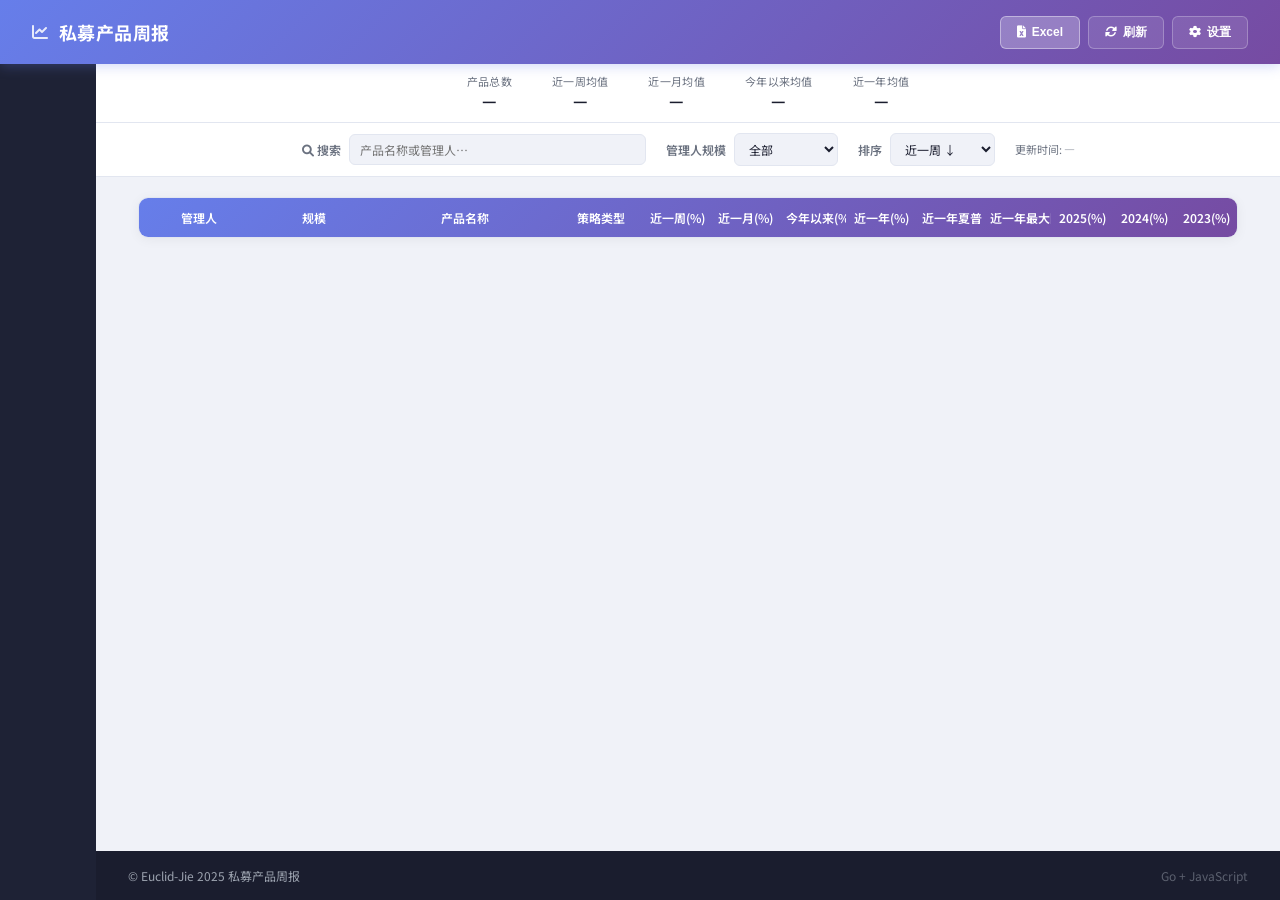
==== commit b001b5b7: "feat: add recent month metrics and update related components - Introduced `recent_month` metrics in " ====
--- a/go/assets/templates/index.html
+++ b/go/assets/templates/index.html
@@ -38,6 +38,10 @@
                 <div class="hstat-value" id="avg_recent_week">—</div>
             </div>
             <div class="hstat">
+                <div class="hstat-label">近一月均值</div>
+                <div class="hstat-value" id="avg_recent_month">—</div>
+            </div>
+            <div class="hstat">
                 <div class="hstat-label">今年以来均值</div>
                 <div class="hstat-value" id="avgYtd">—</div>
             </div>
@@ -64,6 +68,7 @@
                 <label>排序</label>
                 <select id="sortSelect" onchange="sortTable()">
                     <option value="recent_week">近一周 ↓</option>
+                    <option value="recent_month">近一月 ↓</option>
                     <option value="ytd">今年以来 ↓</option>
                     <option value="recent_year">近一年 ↓</option>
                     <option value="name">产品名称</option>
@@ -85,6 +90,7 @@
                             <th>产品名称</th>
                             <th>策略类型</th>
                             <th>近一周(%)</th>
+                            <th>近一月(%)</th>
                             <th>今年以来(%)</th>
                             <th>近一年(%)</th>
                             <th>近一年夏普</th>
@@ -243,7 +249,7 @@
         tbody.innerHTML = '';
         if (!data.length) {
             const message = dataLoadMessage || '当前筛选条件下暂无数据';
-            tbody.innerHTML = `<tr><td colspan="12" style="padding:28px;color:#6b7280;text-align:center;white-space:normal;">${escapeHtml(message)}</td></tr>`;
+            tbody.innerHTML = `<tr><td colspan="13" style="padding:28px;color:#6b7280;text-align:center;white-space:normal;">${escapeHtml(message)}</td></tr>`;
             return;
         }
         const fmt = v => {
@@ -267,6 +273,7 @@
                 <td class="product-name">${fund.product_name || '-'}</td>
                 <td>${fund.strategy || '-'}</td>
                 <td class="${cls(fund.recent_week)} highlight">${fmt(fund.recent_week)}</td>
+                <td class="${cls(fund.recent_month)} highlight">${fmt(fund.recent_month)}</td>
                 <td class="${cls(fund.ytd)} highlight">${fmt(fund.ytd)}</td>
                 <td class="${cls(fund.recent_year)}">${fmt(fund.recent_year)}</td>
                 <td class="${cls(fund.recent_year_sharpe)}">${fmt(fund.recent_year_sharpe)}</td>
@@ -308,6 +315,7 @@
             return (vals.reduce((a, b) => a + b, 0) / vals.length).toFixed(2) + '%';
         };
         document.getElementById('avg_recent_week').textContent = avg('recent_week');
+        document.getElementById('avg_recent_month').textContent = avg('recent_month');
         document.getElementById('avgYtd').textContent = avg('ytd');
         document.getElementById('avg_recent_year').textContent = avg('recent_year');
     }
--- a/static/style.css
+++ b/static/style.css
@@ -234,8 +234,8 @@
 table {
     border-collapse: collapse;
     table-layout: fixed;
-    width: 1030px;
-    min-width: 1030px;
+    width: 1098px;
+    min-width: 1098px;
     background: var(--surface);
 }
 
@@ -262,13 +262,14 @@
 th:nth-child(3), td:nth-child(3) { width: 190px; }  /* 产品名称 */
 th:nth-child(4), td:nth-child(4) { width: 82px; }   /* 策略类型 */
 th:nth-child(5), td:nth-child(5) { width: 68px; }   /* 近一周 */
-th:nth-child(6), td:nth-child(6) { width: 68px; }   /* 今年以来 */
-th:nth-child(7), td:nth-child(7) { width: 68px; }   /* 近一年 */
-th:nth-child(8), td:nth-child(8) { width: 68px; }   /* 近一年夏普 */
-th:nth-child(9), td:nth-child(9) { width: 68px; }   /* 近一年MDD */
-th:nth-child(10), td:nth-child(10) { width: 62px; } /* 2025 */
-th:nth-child(11), td:nth-child(11) { width: 62px; } /* 2024 */
-th:nth-child(12), td:nth-child(12) { width: 62px; } /* 2023 */
+th:nth-child(6), td:nth-child(6) { width: 68px; }   /* 近一月 */
+th:nth-child(7), td:nth-child(7) { width: 68px; }   /* 今年以来 */
+th:nth-child(8), td:nth-child(8) { width: 68px; }   /* 近一年 */
+th:nth-child(9), td:nth-child(9) { width: 68px; }   /* 近一年夏普 */
+th:nth-child(10), td:nth-child(10) { width: 68px; } /* 近一年MDD */
+th:nth-child(11), td:nth-child(11) { width: 62px; } /* 2025 */
+th:nth-child(12), td:nth-child(12) { width: 62px; } /* 2024 */
+th:nth-child(13), td:nth-child(13) { width: 62px; } /* 2023 */
 
 td {
     padding: 10px 8px;
@@ -451,7 +452,7 @@
 
 .web-stats {
     display: grid;
-    grid-template-columns: repeat(4, minmax(0, 1fr));
+    grid-template-columns: repeat(5, minmax(0, 1fr));
     gap: 12px;
 }
 
@@ -606,7 +607,7 @@
 
 .web-table {
     width: 100%;
-    min-width: 1088px;
+    min-width: 1174px;
     border-collapse: collapse;
     table-layout: fixed;
     font-size: 12px;
@@ -644,15 +645,39 @@
     background: var(--web-surface-2);
 }
 
+.web-index-manager-row td {
+    background: #eff6ff;
+}
+
+.web-table .web-index-manager-row:hover td {
+    background: #dbeafe;
+}
+
 .web-table .col-rank { width: 68px; }
 .web-table .col-manager { width: 120px; text-align: left; }
 .web-table .col-scale { width: 128px; }
 .web-table .col-strategy { width: 100px; }
 .web-table .col-week,
+.web-table .col-month,
 .web-table .col-ytd { width: 86px; }
 
+.web-mobile-break { display: none; }
+
 .web-main-cell {
     font-weight: 600;
+}
+
+.web-index-manager-tag {
+    display: inline-block;
+    max-width: 100%;
+    padding: 2px 7px;
+    border: 1px solid #bfdbfe;
+    border-radius: 4px;
+    background: #dbeafe;
+    color: #1d4ed8;
+    overflow: hidden;
+    text-overflow: ellipsis;
+    vertical-align: middle;
 }
 
 .web-positive {
@@ -736,6 +761,10 @@
         display: none !important;
     }
 
+    .web-table .col-month {
+        display: none !important;
+    }
+
     .web-stat {
         min-height: 64px;
         padding: 10px 12px;
@@ -809,7 +838,14 @@
     }
 
     .web-table th.col-week,
-    .web-table th.col-ytd,
+    .web-table th.col-ytd {
+        white-space: normal;
+        font-size: 10px;
+        font-weight: 700;
+    }
+
+    .web-mobile-break { display: initial; }
+
     .web-table td.col-rank,
     .web-table td.col-week,
     .web-table td.col-ytd {
